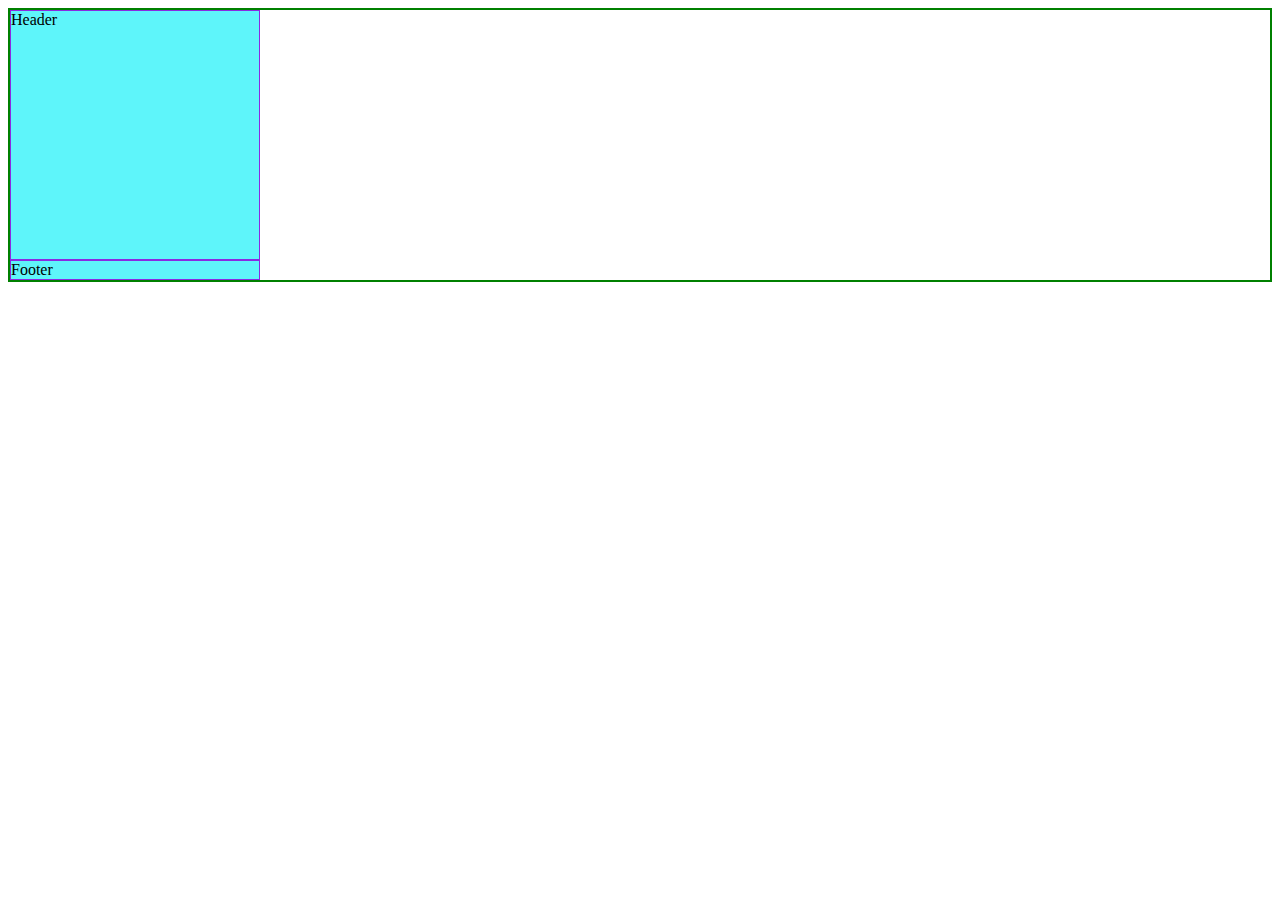
==== index.html @ 091f7dfb "test: Test of git pages setup for FED-p1" ====
<!DOCTYPE html>
<html lang="en">
  <head>
    <meta charset="utf-8" />
    <title>Git Pages Test</title>
    <meta
      content="width=device-width, initial-scale=1, maximum-scale=1"
      name="viewport"
    />
    <link rel="stylesheet" href="css/style.css">
    <style>
    </style>
  </head>
  <body>
  <div class = "container">
    <div class="header box">Header</div>
    <div class="footer box">Footer</div>
  </div>
  </body>
</html>
---- css/style.css ----
/* Mobile first */
.container{
    display:grid;
    grid-template-columns: 250px;
    grid-template-rows: 250px;
    border: 2px solid green;
      /* Use grid-template-area to create a mobile layout where each named space occupies its own row */
    grid-template-areas:
    "hd"
    "ft";
    }
  .box{
      border: 1px solid blueviolet;
      background: #5ef5fa;
      }
  
    .header{
      grid-area:hd;
    }
    .footer{
      grid-area: ft;  
    }
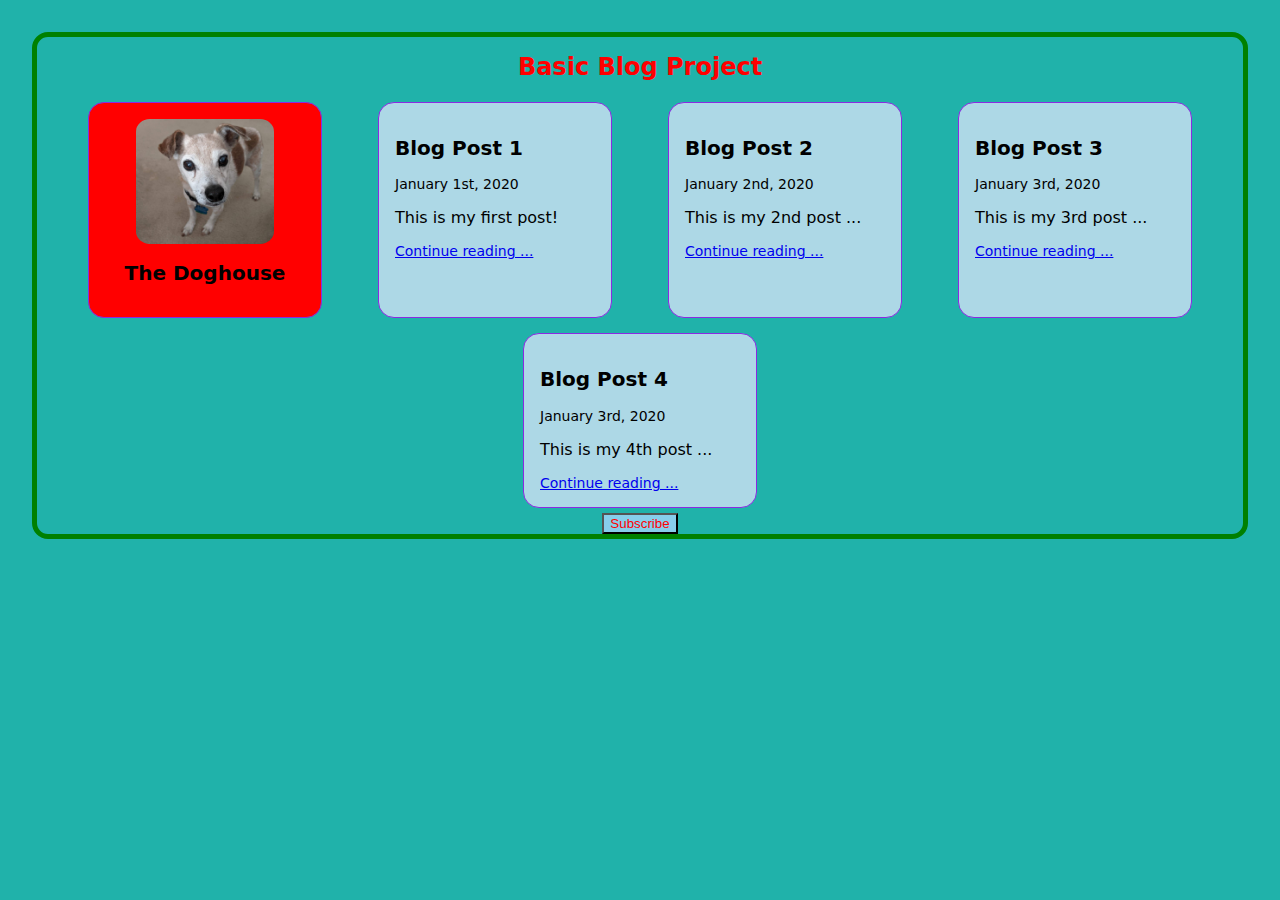
==== commit bf851248: "feat: First release of project 1" ====
--- a/index.html
+++ b/index.html
@@ -2,19 +2,26 @@
 <html lang="en">
   <head>
     <meta charset="utf-8" />
-    <title>Git Pages Test</title>
+    <title>FED Exercise 1</title>
     <meta
       content="width=device-width, initial-scale=1, maximum-scale=1"
       name="viewport"
     />
-    <link rel="stylesheet" href="css/style.css">
-    <style>
-    </style>
+    <link rel="stylesheet" href="css/my-style.css">
+
   </head>
+
   <body>
-  <div class = "container">
-    <div class="header box">Header</div>
-    <div class="footer box">Footer</div>
+  <div class="topgrid">
+    <div class="navbar"><h1>Basic Blog Project</h1></div>
+    <div class="content">
+      <div class="postcard logo"><img class="logoimg" src="images/Dog_01.jpg" alt="My Dog Avatar"><h2>The Doghouse</h2></div>
+      <div class="postcard"><h2>Blog Post 1</h2><p>January 1st, 2020</p><h3>This is my first post!</h3><a href="blogpost/blog-post.html">Continue reading ...</a></div>
+      <div class="postcard"><h2>Blog Post 2</h2><p>January 2nd, 2020</p><h3>This is my 2nd post ...</h3><a href="blogpost/blog-post.html">Continue reading ...</a></div>
+      <div class="postcard"><h2>Blog Post 3</h2><p>January 3rd, 2020</p><h3>This is my 3rd post ...</h3><a href="blogpost/blog-post.html">Continue reading ...</a></div>
+      <div class="postcard"><h2>Blog Post 4</h2><p>January 3rd, 2020</p><h3>This is my 4th post ...</h3><a href="blogpost/blog-post.html">Continue reading ...</a></div>
+    </div>
+    <div class="footer"><button class="subscribe" onclick="window.location.href='subscribe/sub-main.html'">Subscribe</a></button></div>
   </div>
   </body>
 </html>--- a/css/my-style.css
+++ b/css/my-style.css
@@ -0,0 +1,4 @@
+@import "sitewide.css";
+@import "mobile.css";
+@import "tablet.css";
+@import "wide.css";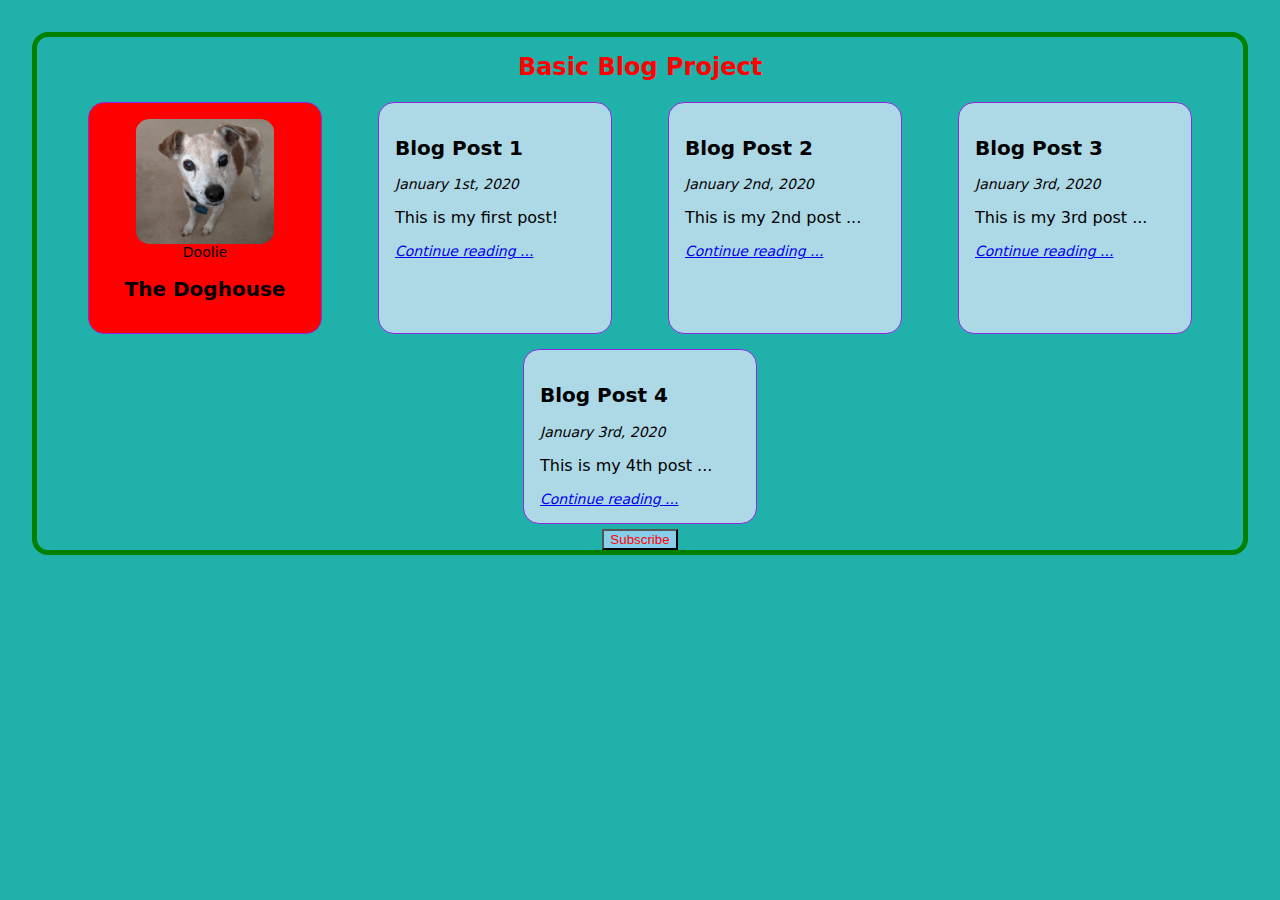
==== commit 6d63a851: "fix: Changes to address 4 errors in first submission to Udacity" ====
--- a/index.html
+++ b/index.html
@@ -8,20 +8,49 @@
       name="viewport"
     />
     <link rel="stylesheet" href="css/my-style.css">
-
   </head>
-
   <body>
-  <div class="topgrid">
-    <div class="navbar"><h1>Basic Blog Project</h1></div>
-    <div class="content">
-      <div class="postcard logo"><img class="logoimg" src="images/Dog_01.jpg" alt="My Dog Avatar"><h2>The Doghouse</h2></div>
-      <div class="postcard"><h2>Blog Post 1</h2><p>January 1st, 2020</p><h3>This is my first post!</h3><a href="blogpost/blog-post.html">Continue reading ...</a></div>
-      <div class="postcard"><h2>Blog Post 2</h2><p>January 2nd, 2020</p><h3>This is my 2nd post ...</h3><a href="blogpost/blog-post.html">Continue reading ...</a></div>
-      <div class="postcard"><h2>Blog Post 3</h2><p>January 3rd, 2020</p><h3>This is my 3rd post ...</h3><a href="blogpost/blog-post.html">Continue reading ...</a></div>
-      <div class="postcard"><h2>Blog Post 4</h2><p>January 3rd, 2020</p><h3>This is my 4th post ...</h3><a href="blogpost/blog-post.html">Continue reading ...</a></div>
-    </div>
-    <div class="footer"><button class="subscribe" onclick="window.location.href='subscribe/sub-main.html'">Subscribe</a></button></div>
-  </div>
+    <section>
+      <div class="topgrid">
+        <header>
+          <div class="navbar">
+            <h1>Basic Blog Project</h1>
+          </div>
+        </header>
+        <div class="content">
+          <div class="postcard logo">
+            <img class="logoimg" src="images/Dog_01.jpg" alt="My Dog Avatar">
+            <figcaption>Doolie</figcaption>
+            <h2>The Doghouse</h2>
+          </div>
+          <div class="postcard emphasize">
+            <h2>Blog Post 1</h2><p>January 1st, 2020</p>
+            <h3>This is my first post!</h3>
+            <a href="blogpost/blog-post.html">Continue reading ...</a>
+          </div>
+          <div class="postcard emphasize">
+            <h2>Blog Post 2</h2>
+            <p>January 2nd, 2020</p>
+            <h3>This is my 2nd post ...</h3>
+            <a href="blogpost/blog-post.html">Continue reading ...</a>
+          </div>
+          <div class="postcard emphasize">
+            <h2>Blog Post 3</h2>
+            <p>January 3rd, 2020</p>
+            <h3>This is my 3rd post ...</h3>
+            <a href="blogpost/blog-post.html">Continue reading ...</a>
+          </div>
+          <div class="postcard emphasize">
+            <h2>Blog Post 4</h2>
+            <p>January 3rd, 2020</p>
+            <h3>This is my 4th post ...</h3>
+            <a href="blogpost/blog-post.html">Continue reading ...</a>
+          </div>
+        </div>
+        <footer>
+          <div class="footer"><button class="subscribe" onclick="window.location.href='subscribe/sub-main.html'">Subscribe</button></div>
+        </footer>
+      </div>
+    </section>
   </body>
 </html>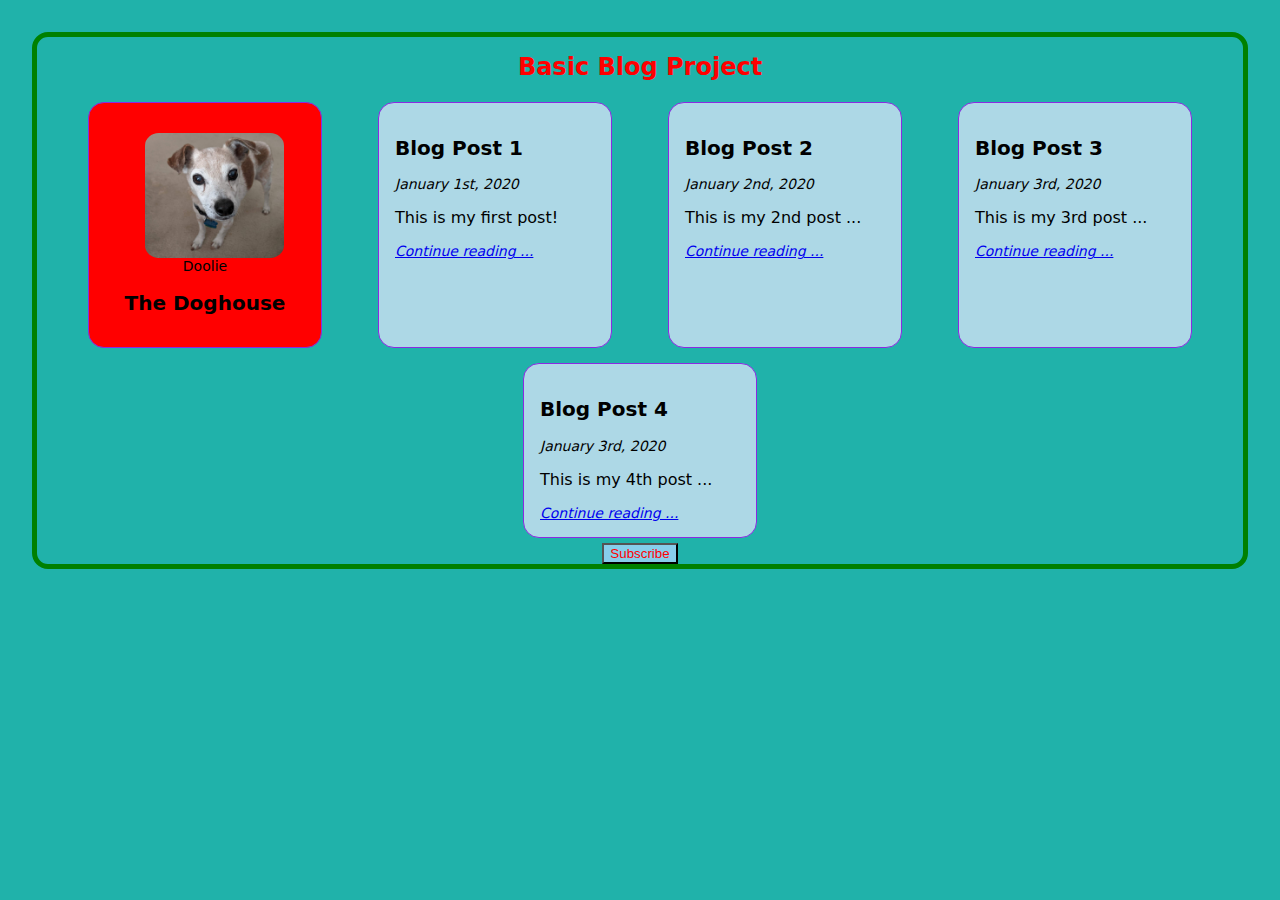
==== commit d3058e7d: "fix: Changes to address 2 W3C validation errors from QA check" ====
--- a/index.html
+++ b/index.html
@@ -19,8 +19,10 @@
         </header>
         <div class="content">
           <div class="postcard logo">
-            <img class="logoimg" src="images/Dog_01.jpg" alt="My Dog Avatar">
-            <figcaption>Doolie</figcaption>
+            <figure>
+              <img class="logoimg" src="images/Dog_01.jpg" alt="My Dog Avatar">
+              <figcaption>Doolie</figcaption>
+            </figure>
             <h2>The Doghouse</h2>
           </div>
           <div class="postcard emphasize">
